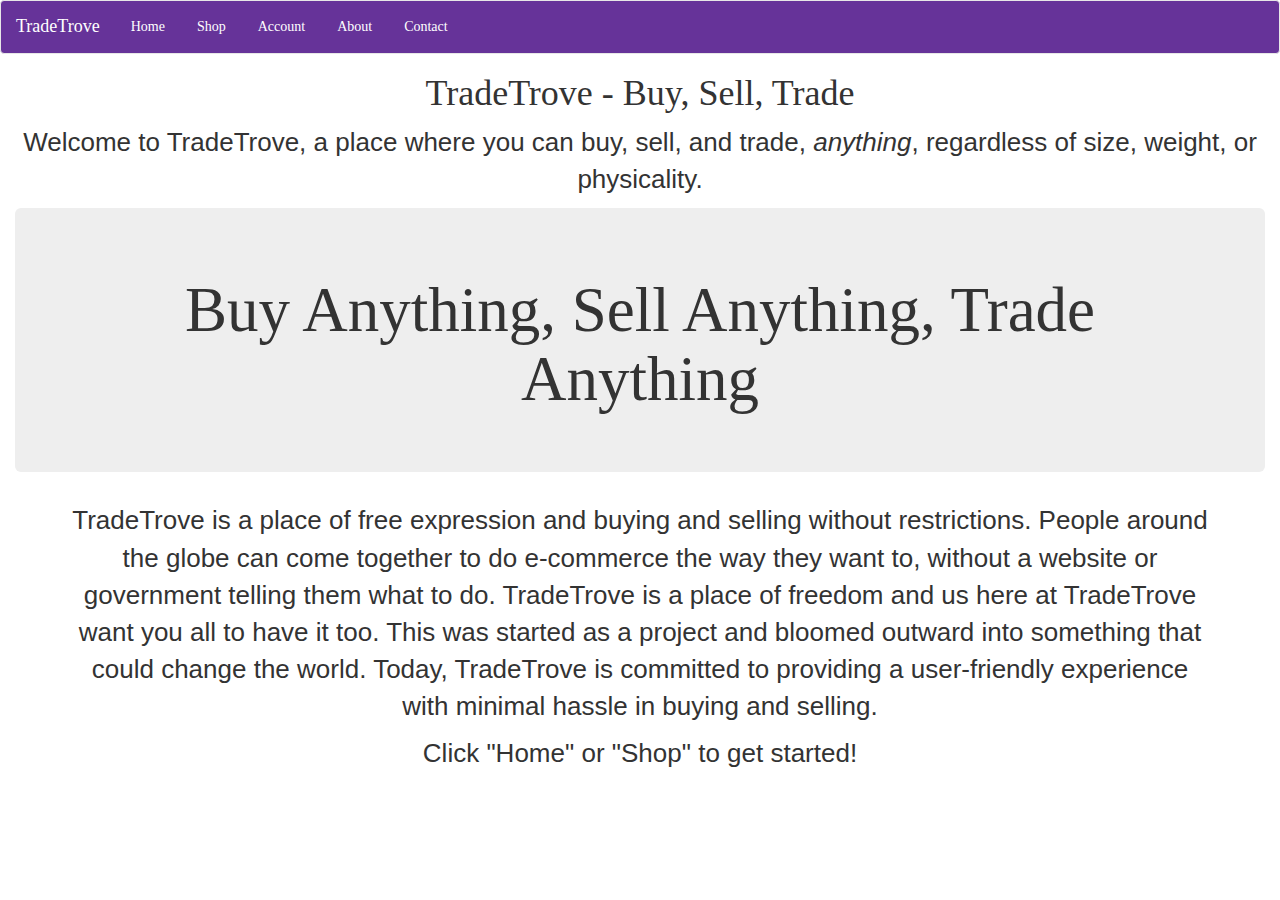
==== about.html @ 6b8f71b5 "initial commit" ====
<!DOCTYPE html>
<html lang="en">
    <head>
        <meta charset="utf-8">
        <meta name="viewport" content="width=device-width, initial-scale=1">
        <link rel="stylesheet" href="https://maxcdn.bootstrapcdn.com/bootstrap/3.4.1/css/bootstrap.min.css">
        <script src="https://maxcdn.bootstrapcdn.com/bootstrap/3.4.1/js/bootstrap.min.js"></script>
        <script src="https://ajax.googleapis.com/ajax/libs/jquery/3.7.1/jquery.min.js"></script>
        <link rel="stylesheet" type="text/css" href="style.css">
        <title>TradeTrove - About</title>
    </head>
    <body>
        <nav id ="mainnav" class="navbar navbar-default">
            <div class="container-fluid">
                <div class="navbar-header">
                    <a id="title" class="navbar-brand" href="about.html">TradeTrove</a>
                </div>
                <div class = "btn-group">
                <ul class="nav navbar-nav">
                    <li><a href="index.html" class = "btn">Home</a></li> 
                    <li><a href="shop.html" class = "btn">Shop</a></li>
                    <li><a href="account.html" class = "btn">Account</a></li>
                    <li><a href="about.html" class = "btn">About</a></li>
                    <li><a href="contact.html" class = "btn">Contact</a></li>
                </ul>
                </div>
            </div>
        </nav>
        <h1 class = "tradecenter">TradeTrove - Buy, Sell, Trade</h1>
        <p class = "tradecenter bigger">Welcome to TradeTrove, a place where you can buy, sell, and trade, <i>anything</i>, regardless of size, weight, or physicality.</p>
        <div class = "container-fluid">
            <div class = "jumbotron">
                <h1 class = "tradecenter">Buy Anything, Sell Anything, Trade Anything</h1>
            </div>
        </div>
        <div class = "container">
            <p class = "tradecenter bigger">
                TradeTrove is a place of free expression and buying and selling without restrictions. People around the globe can come together to do e-commerce the way they want to, without a website or government telling them what to do. TradeTrove is a place of freedom and us here at TradeTrove want you all to have it too. This was started as a project and bloomed outward into something that could change the world. Today, TradeTrove is committed to providing a user-friendly experience with minimal hassle in buying and selling.
            </p>
        </div>
        <div class = "container">
            <p class = "tradecenter bigger">
                Click "Home" or "Shop" to get started!
            </p>
        </div>
---- style.css ----
#mainnav{
    background-color: rebeccapurple;
}
.navbar-default .navbar-nav>li>a{
    color:white;
    font-family: Roboto;

}
.navbar-default .navbar-nav>li>a:hover{
    background-color: rgb(129, 76, 182);
    color:white
}
#title{
    color:white;
    font-family: Roboto;
}
h1{
    font-family:Roboto;
}
.tradecenter{
    text-align: center;
}
.bigger{
    font-size:26px;
    font-weight:200;
}
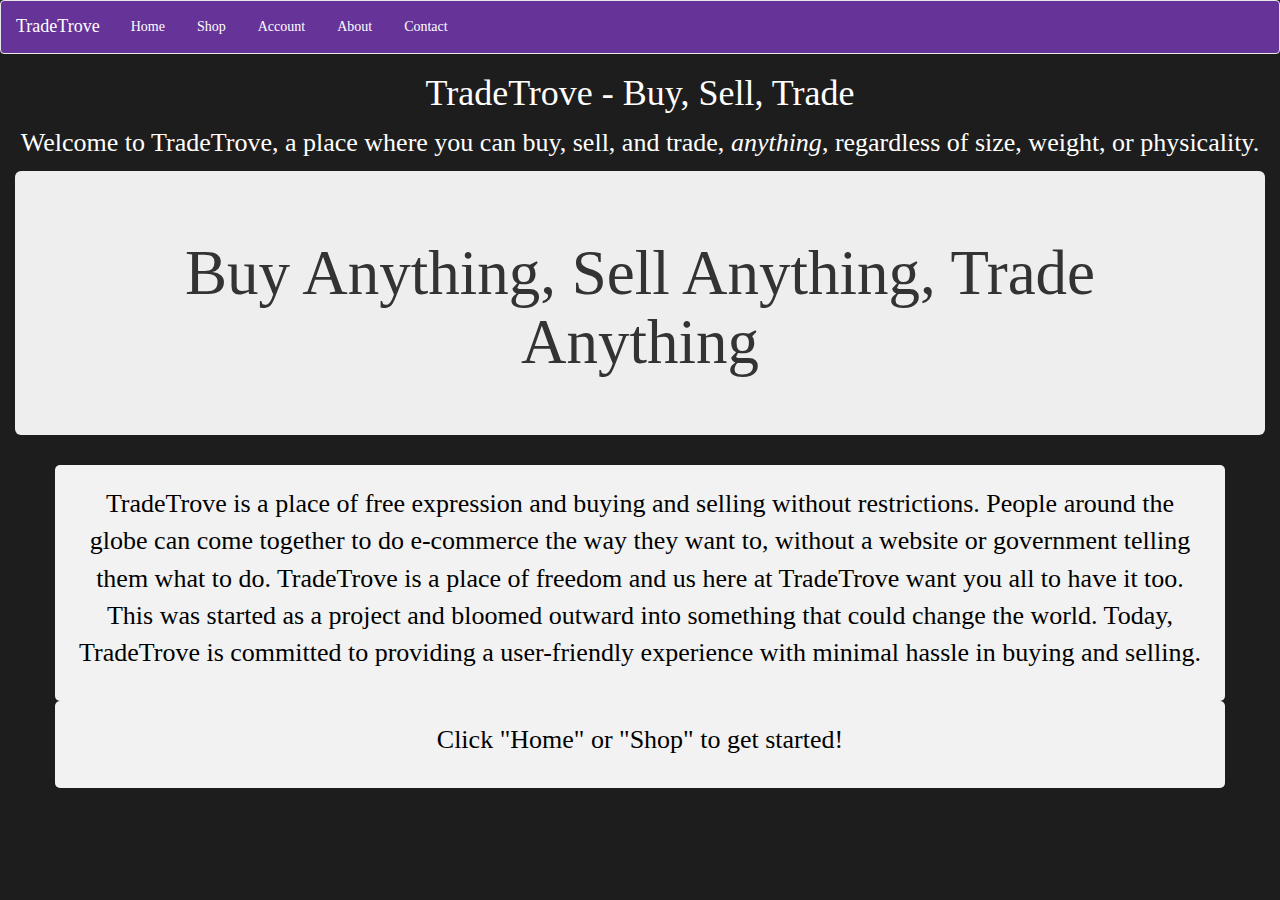
==== commit ea364399: "Commit #2" ====
--- a/about.html
+++ b/about.html
@@ -4,8 +4,9 @@
         <meta charset="utf-8">
         <meta name="viewport" content="width=device-width, initial-scale=1">
         <link rel="stylesheet" href="https://maxcdn.bootstrapcdn.com/bootstrap/3.4.1/css/bootstrap.min.css">
+        <script src="https://ajax.googleapis.com/ajax/libs/jquery/3.7.1/jquery.min.js"></script>
         <script src="https://maxcdn.bootstrapcdn.com/bootstrap/3.4.1/js/bootstrap.min.js"></script>
-        <script src="https://ajax.googleapis.com/ajax/libs/jquery/3.7.1/jquery.min.js"></script>
+
         <link rel="stylesheet" type="text/css" href="style.css">
         <title>TradeTrove - About</title>
     </head>
@@ -27,7 +28,7 @@
             </div>
         </nav>
         <h1 class = "tradecenter">TradeTrove - Buy, Sell, Trade</h1>
-        <p class = "tradecenter bigger">Welcome to TradeTrove, a place where you can buy, sell, and trade, <i>anything</i>, regardless of size, weight, or physicality.</p>
+        <p class = "tradecenterwhite title1">Welcome to TradeTrove, a place where you can buy, sell, and trade, <i>anything</i>, regardless of size, weight, or physicality.</p>
         <div class = "container-fluid">
             <div class = "jumbotron">
                 <h1 class = "tradecenter">Buy Anything, Sell Anything, Trade Anything</h1>
@@ -39,7 +40,9 @@
             </p>
         </div>
         <div class = "container">
-            <p class = "tradecenter bigger">
+            <p class = "tradecenterwhite bigger">
                 Click "Home" or "Shop" to get started!
             </p>
-        </div>+        </div>
+    </body>
+</html>--- a/style.css
+++ b/style.css
@@ -8,7 +8,7 @@
 }
 .navbar-default .navbar-nav>li>a:hover{
     background-color: rgb(129, 76, 182);
-    color:white
+    color:white;
 }
 #title{
     color:white;
@@ -16,11 +16,81 @@
 }
 h1{
     font-family:Roboto;
+    color:white;
 }
 .tradecenter{
     text-align: center;
+    color:white;
+}
+.tradecenterwhite{
+    text-align: center;
+    color:white
 }
 .bigger{
     font-size:26px;
     font-weight:200;
-}+    color:rgb(0, 0, 0);
+}
+body{
+    background-color: rgb(29, 29, 29);
+    font-family:Roboto;
+}
+h3{
+    color:white;
+}
+#number{
+    color:black;
+}
+p{
+    color:white;
+}
+.centered{
+    text-align:center;
+}
+label{
+    color:rgb(0, 0, 0);
+    font-family:Roboto;
+}
+#contact{
+    color:black
+}
+/* Style inputs with type="text", select elements and textareas */
+input[type=text], select, textarea {
+    width: 100%; /* Full width */
+    padding: 12px; /* Some padding */ 
+    border: 1px solid #ccc; /* Gray border */
+    border-radius: 4px; /* Rounded borders */
+    box-sizing: border-box; /* Make sure that padding and width stays in place */
+    margin-top: 6px; /* Add a top margin */
+    margin-bottom: 16px; /* Bottom margin */
+    resize: vertical /* Allow the user to vertically resize the textarea (not horizontally) */
+  }
+  
+  /* Style the submit button with a specific background color etc */
+  input[type=submit] {
+    background-color: #04AA6D;
+    color: white;
+    padding: 12px 20px;
+    border: none;
+    border-radius: 4px;
+    cursor: pointer;
+  }
+  
+  /* When moving the mouse over the submit button, add a darker green color */
+  input[type=submit]:hover {
+    background-color: #45a049;
+  }
+  
+  /* Add a background color and some padding around the form */
+  .container {
+    border-radius: 5px;
+    background-color: #f2f2f2;
+    padding: 20px;
+  }
+  .title1{
+    font-size:26px;
+    font-weight:200;
+  }
+  #name{
+    color:black
+  }